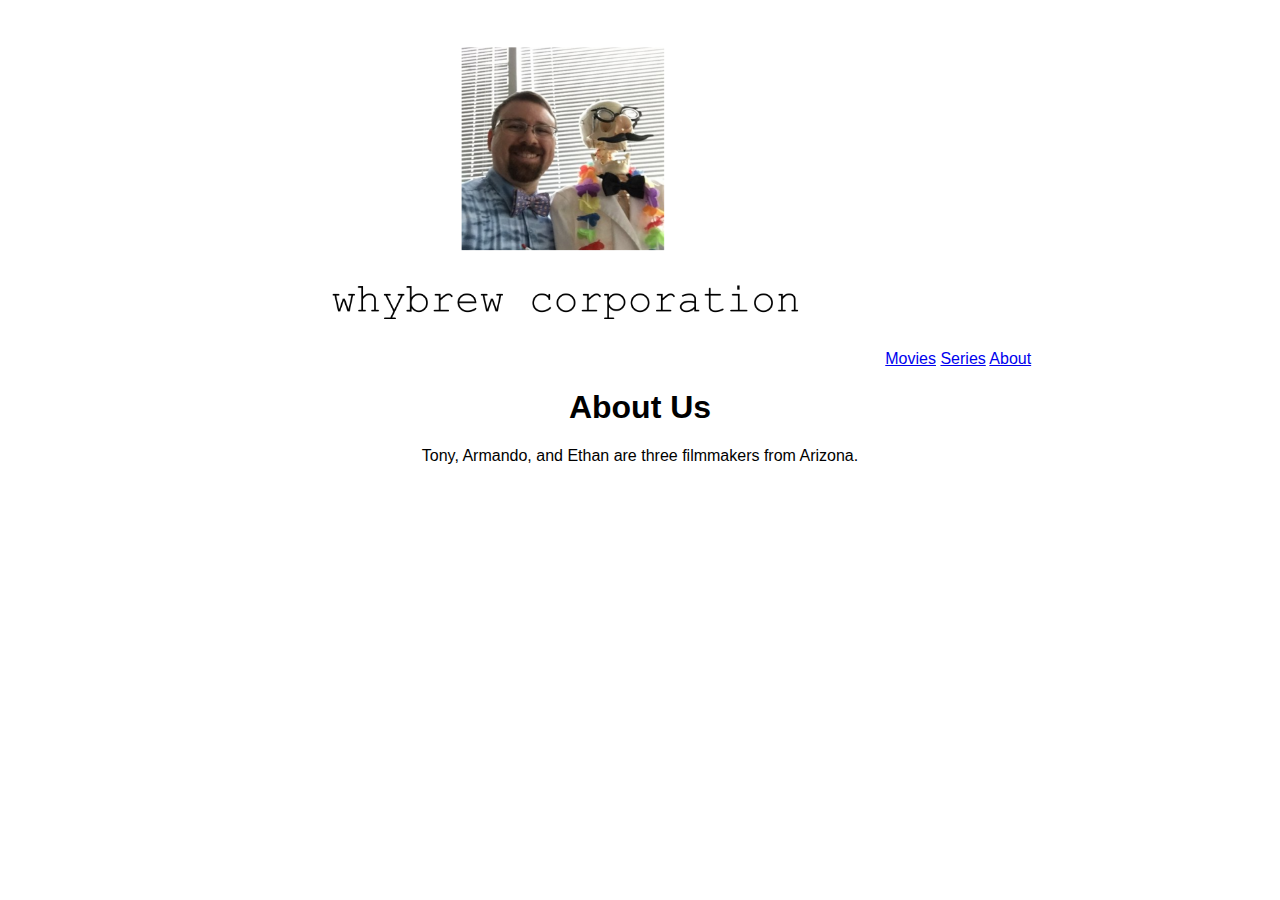
==== about.html @ ec978827 "fpiuesfoiudsfidfs" ====
<!DOCTYPE html>
<html>
    <head>
        <title>About</title>
        <link href="style.css" rel="stylesheet" type="text/css"/>
    </head>
    <body>
        <div class="topnav" id="myTopnav">
            <a href="index.html"><img src="assets/logos/wclogotransparentblack.png" alt="Logo"></a>
            <a href="movies.html">Movies</a>
            <a href="series.html">Series</a>
            <a href="about.html">About</a>
            <a href="javascript:void(0);" class="icon" onclick="myFunction()">
                <i class="fa fa-bars"></i>
            </a>
        </div>
        <h1>About Us</h1>
        <p>Tony, Armando, and Ethan are three filmmakers from Arizona.</p>
    </body>
</html>
---- style.css ----
body {
    background-color:white;
    font-family: Verdana, sans-serif;
    text-align: center;
}

img {
    width: 50%;
    height: auto;
}
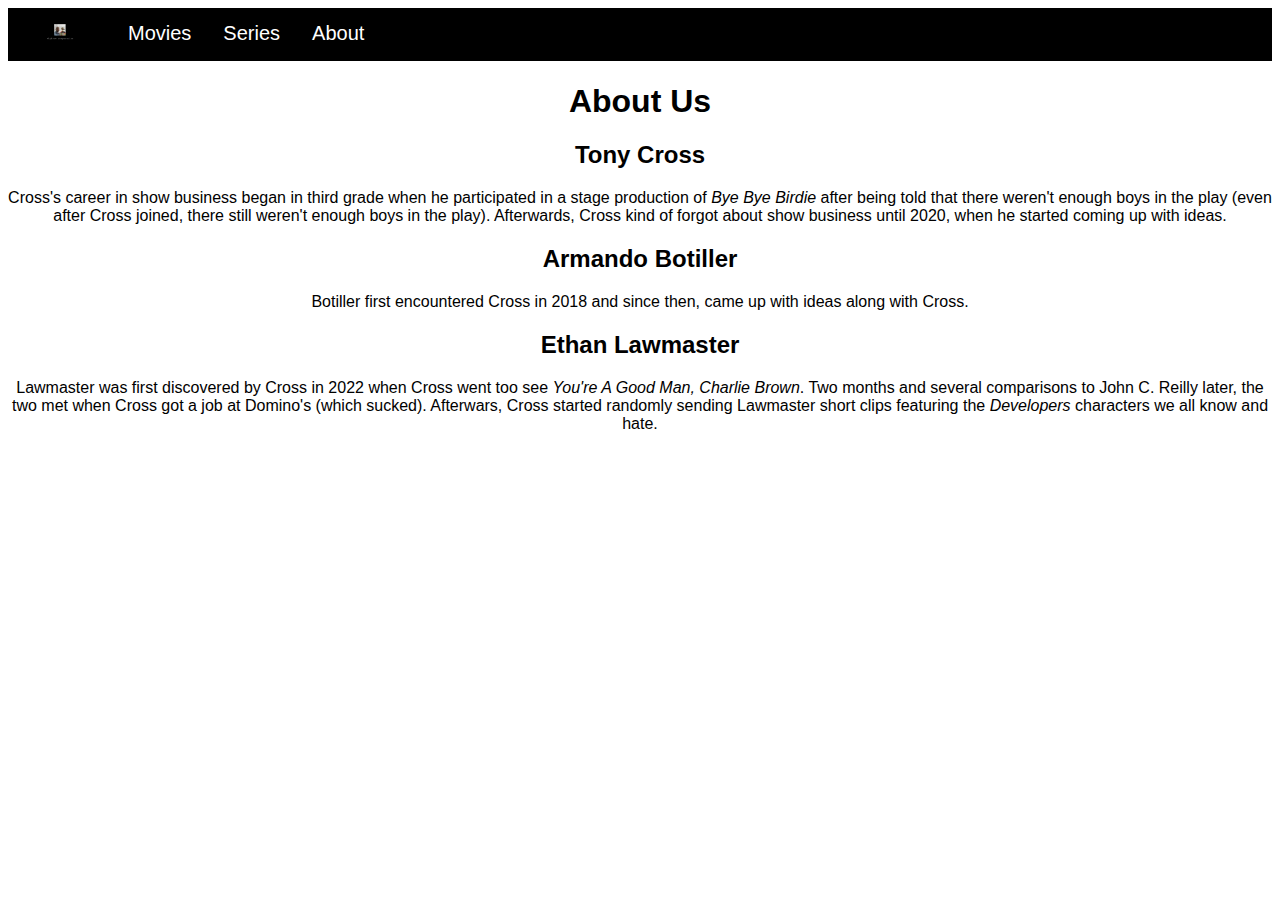
==== commit 58dfce7a: "ytiyutrvuytvryu" ====
--- a/about.html
+++ b/about.html
@@ -6,7 +6,7 @@
     </head>
     <body>
         <div class="topnav" id="myTopnav">
-            <a href="index.html"><img src="assets/logos/wclogotransparentblack.png" alt="Logo"></a>
+            <a href="index.html"><img src="assets/logos/wclogotransparentwhite.png" alt="Logo" width="72" height="40"></a>
             <a href="movies.html">Movies</a>
             <a href="series.html">Series</a>
             <a href="about.html">About</a>
@@ -15,6 +15,11 @@
             </a>
         </div>
         <h1>About Us</h1>
-        <p>Tony, Armando, and Ethan are three filmmakers from Arizona.</p>
+        <h2>Tony Cross</h2>
+        <p>Cross's career in show business began in third grade when he participated in a stage production of <i>Bye Bye Birdie</i> after being told that there weren't enough boys in the play (even after Cross joined, there still weren't enough boys in the play). Afterwards, Cross kind of forgot about show business until 2020, when he started coming up with ideas.</p>
+        <h2>Armando Botiller</h2>
+        <p>Botiller first encountered Cross in 2018 and since then, came up with ideas along with Cross.</p>
+        <h2>Ethan Lawmaster</h2>
+        <p>Lawmaster was first discovered by Cross in 2022 when Cross went too see <i>You're A Good Man, Charlie Brown</i>. Two months and several comparisons to John C. Reilly later, the two met when Cross got a job at Domino's (which sucked). Afterwars, Cross started randomly sending Lawmaster short clips featuring the <i>Developers</i> characters we all know and hate.</p>
     </body>
 </html>--- a/style.css
+++ b/style.css
@@ -5,6 +5,64 @@
 }
 
 img {
-    width: 50%;
+    max-width: 50%;
     height: auto;
-}+}
+
+.topnav {
+    background-color: #000000;
+    overflow: hidden;
+  }
+  
+  /* Style the links inside the navigation bar */
+  .topnav a {
+    float: left;
+    display: block;
+    color: #ffffff;
+    text-align: center;
+    padding: 14px 16px;
+    text-decoration: none;
+    font-size: 20px;
+  }
+  
+  /* Change the color of links on hover */
+  .topnav a:hover {
+    background-color: #ff0000;
+    color: #ffffff;
+  }
+  
+  /* Add an active class to highlight the current page */
+  .topnav a.active {
+    background-color: #ff0000;
+    color: #ffffff;
+  }
+  
+  /* Hide the link that should open and close the topnav on small screens */
+  .topnav .icon {
+    display: none;
+  }
+  
+  
+  /* When the screen is less than 600 pixels wide, hide all links, except for the first one ("Home"). Show the link that contains should open and close the topnav (.icon) */
+  @media screen and (max-width: 600px) {
+    .topnav a:not(:first-child) {display: none;}
+    .topnav a.icon {
+      float: right;
+      display: block;
+    }
+  }
+  
+  /* The "responsive" class is added to the topnav with JavaScript when the user clicks on the icon. This class makes the topnav look good on small screens (display the links vertically instead of horizontally) */
+  @media screen and (max-width: 600px) {
+    .topnav.responsive {position: relative;}
+    .topnav.responsive a.icon {
+      position: absolute;
+      right: 0;
+      top: 0;
+    }
+    .topnav.responsive a {
+      float: none;
+      display: block;
+      text-align: left;
+    }
+  }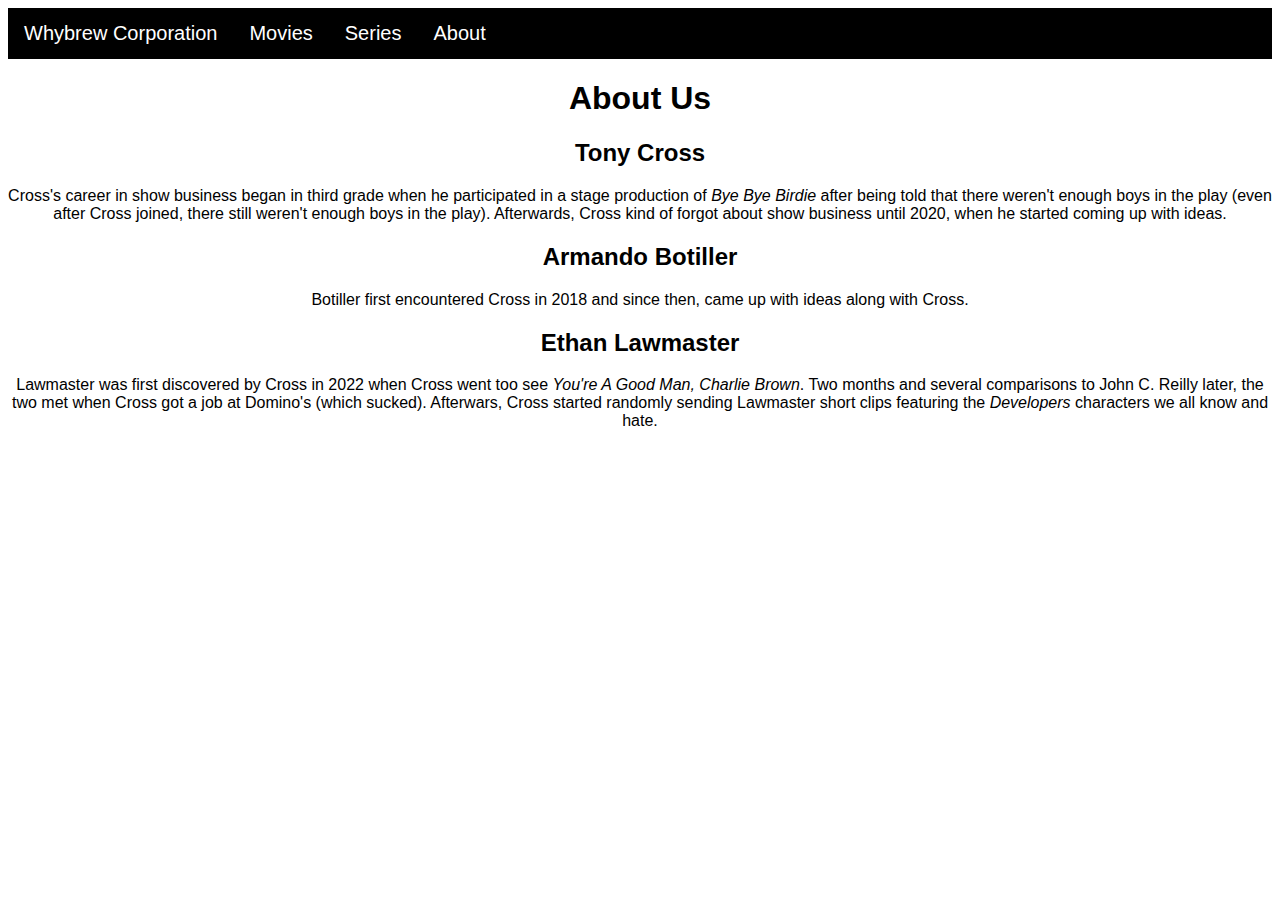
==== commit 2ebd5105: "trvdhsfdscg" ====
--- a/about.html
+++ b/about.html
@@ -6,7 +6,7 @@
     </head>
     <body>
         <div class="topnav" id="myTopnav">
-            <a href="index.html"><img src="assets/logos/wclogotransparentwhite.png" alt="Logo" width="72" height="40"></a>
+            <a href="index.html">Whybrew Corporation</a>
             <a href="movies.html">Movies</a>
             <a href="series.html">Series</a>
             <a href="about.html">About</a>
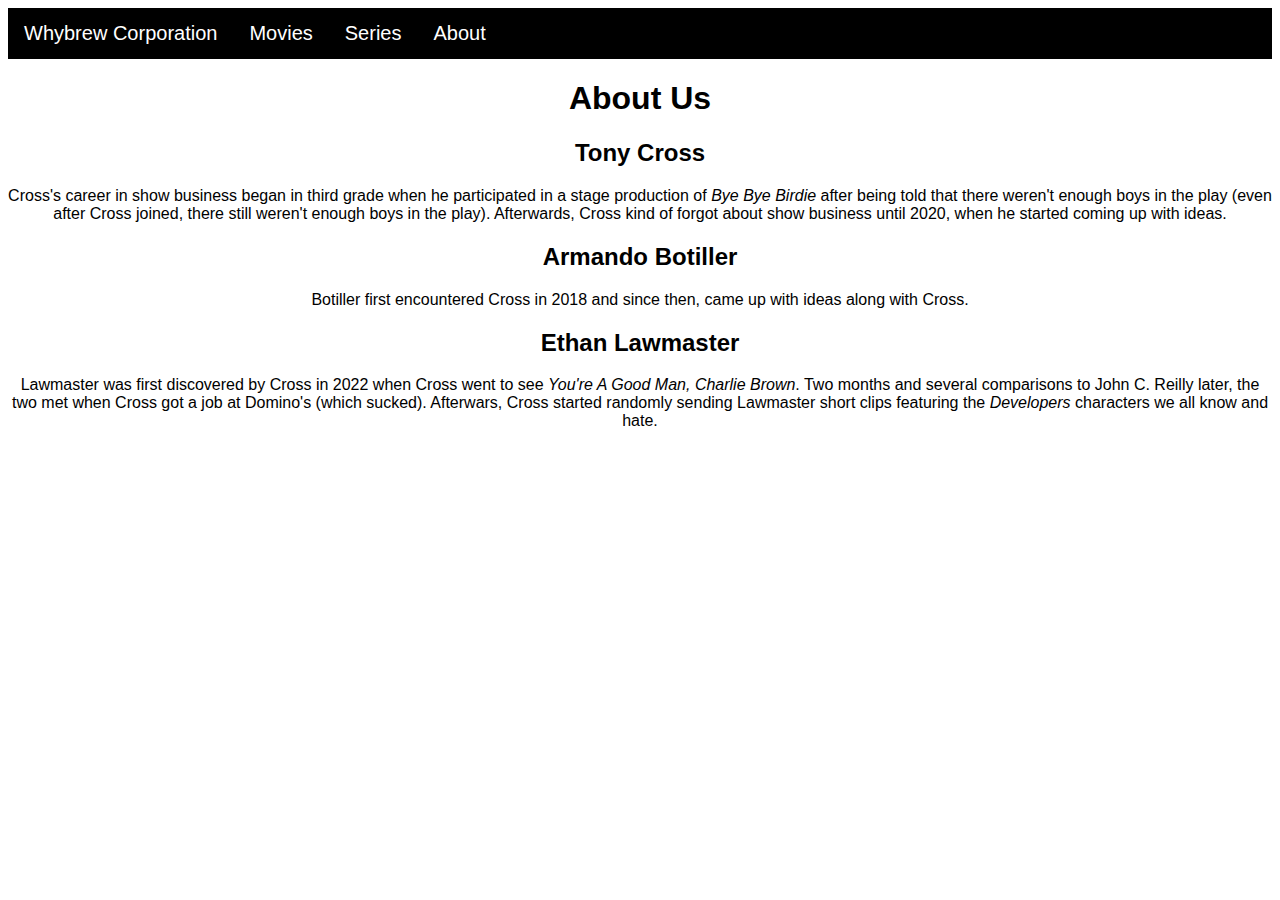
==== commit d7abb3b4: "Update about.html" ====
--- a/about.html
+++ b/about.html
@@ -20,6 +20,6 @@
         <h2>Armando Botiller</h2>
         <p>Botiller first encountered Cross in 2018 and since then, came up with ideas along with Cross.</p>
         <h2>Ethan Lawmaster</h2>
-        <p>Lawmaster was first discovered by Cross in 2022 when Cross went too see <i>You're A Good Man, Charlie Brown</i>. Two months and several comparisons to John C. Reilly later, the two met when Cross got a job at Domino's (which sucked). Afterwars, Cross started randomly sending Lawmaster short clips featuring the <i>Developers</i> characters we all know and hate.</p>
+        <p>Lawmaster was first discovered by Cross in 2022 when Cross went to see <i>You're A Good Man, Charlie Brown</i>. Two months and several comparisons to John C. Reilly later, the two met when Cross got a job at Domino's (which sucked). Afterwars, Cross started randomly sending Lawmaster short clips featuring the <i>Developers</i> characters we all know and hate.</p>
     </body>
 </html>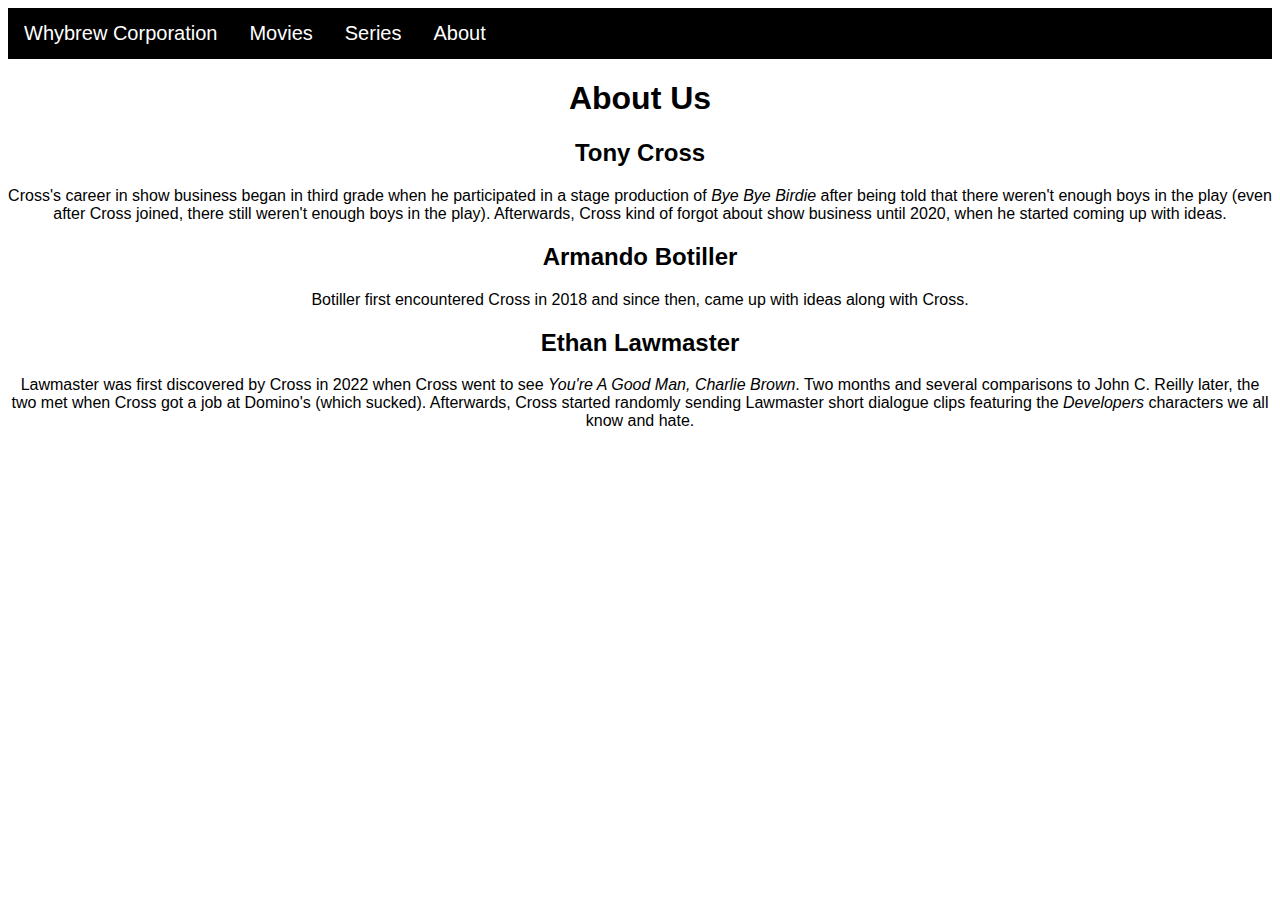
==== commit d8802090: "Update about.html" ====
--- a/about.html
+++ b/about.html
@@ -20,6 +20,6 @@
         <h2>Armando Botiller</h2>
         <p>Botiller first encountered Cross in 2018 and since then, came up with ideas along with Cross.</p>
         <h2>Ethan Lawmaster</h2>
-        <p>Lawmaster was first discovered by Cross in 2022 when Cross went to see <i>You're A Good Man, Charlie Brown</i>. Two months and several comparisons to John C. Reilly later, the two met when Cross got a job at Domino's (which sucked). Afterwars, Cross started randomly sending Lawmaster short clips featuring the <i>Developers</i> characters we all know and hate.</p>
+        <p>Lawmaster was first discovered by Cross in 2022 when Cross went to see <i>You're A Good Man, Charlie Brown</i>. Two months and several comparisons to John C. Reilly later, the two met when Cross got a job at Domino's (which sucked). Afterwards, Cross started randomly sending Lawmaster short dialogue clips featuring the <i>Developers</i> characters we all know and hate.</p>
     </body>
 </html>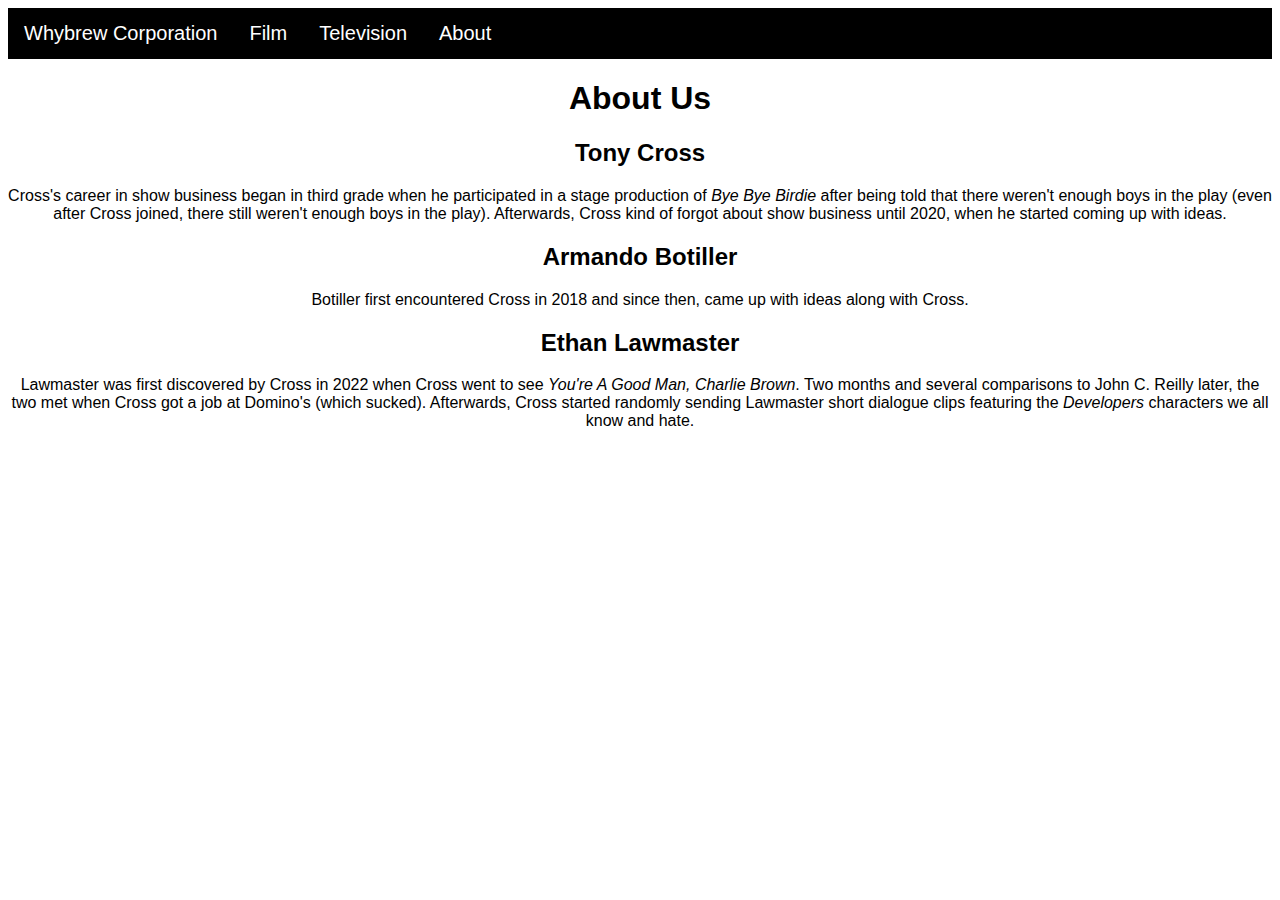
==== commit 90b70e2e: "itnuityniytunt" ====
--- a/about.html
+++ b/about.html
@@ -2,13 +2,13 @@
 <html>
     <head>
         <title>About</title>
-        <link href="style.css" rel="stylesheet" type="text/css"/>
+        <link href="style/style.css" rel="stylesheet" type="text/css"/>
     </head>
     <body>
         <div class="topnav" id="myTopnav">
             <a href="index.html">Whybrew Corporation</a>
-            <a href="movies.html">Movies</a>
-            <a href="series.html">Series</a>
+            <a href="film.html">Film</a>
+            <a href="television.html">Television</a>
             <a href="about.html">About</a>
             <a href="javascript:void(0);" class="icon" onclick="myFunction()">
                 <i class="fa fa-bars"></i>
--- a/style/style.css
+++ b/style/style.css
@@ -0,0 +1,90 @@
+body {
+    background-color:white;
+    font-family: Verdana, sans-serif;
+    text-align: center;
+}
+
+img {
+    max-width: 50%;
+    height: auto;
+}
+
+.topnav {
+    background-color: #000000;
+    overflow: hidden;
+  }
+  
+  /* Style the links inside the navigation bar */
+  .topnav a {
+    float: left;
+    display: block;
+    color: #ffffff;
+    text-align: center;
+    padding: 14px 16px;
+    text-decoration: none;
+    font-size: 20px;
+  }
+  
+  /* Change the color of links on hover */
+  .topnav a:hover {
+    background-color: #ff0000;
+    color: #ffffff;
+  }
+  
+  /* Add an active class to highlight the current page */
+  .topnav a.active {
+    background-color: #ff0000;
+    color: #ffffff;
+  }
+  
+  /* Hide the link that should open and close the topnav on small screens */
+  .topnav .icon {
+    display: none;
+  }
+  
+  
+  /* When the screen is less than 600 pixels wide, hide all links, except for the first one ("Home"). Show the link that contains should open and close the topnav (.icon) */
+  @media screen and (max-width: 600px) {
+    .topnav a:not(:first-child) {display: none;}
+    .topnav a.icon {
+      float: right;
+      display: block;
+    }
+  }
+  
+  /* The "responsive" class is added to the topnav with JavaScript when the user clicks on the icon. This class makes the topnav look good on small screens (display the links vertically instead of horizontally) */
+  @media screen and (max-width: 600px) {
+    .topnav.responsive {position: relative;}
+    .topnav.responsive a.icon {
+      position: absolute;
+      right: 0;
+      top: 0;
+    }
+    .topnav.responsive a {
+      float: none;
+      display: block;
+      text-align: left;
+    }
+  }
+
+  .split {
+    width: 100%;
+  }
+  
+  /* Control the left side */
+  .left {
+    float: left;
+    width: 50%;
+    height:auto;
+    text-align:left;
+    background-color: #ffffff;
+  }
+  
+  /* Control the right side */
+  .right {
+    float: right;
+    width: 50%;
+    height:auto;
+    text-align:left;
+    background-color: #ffffff;
+  }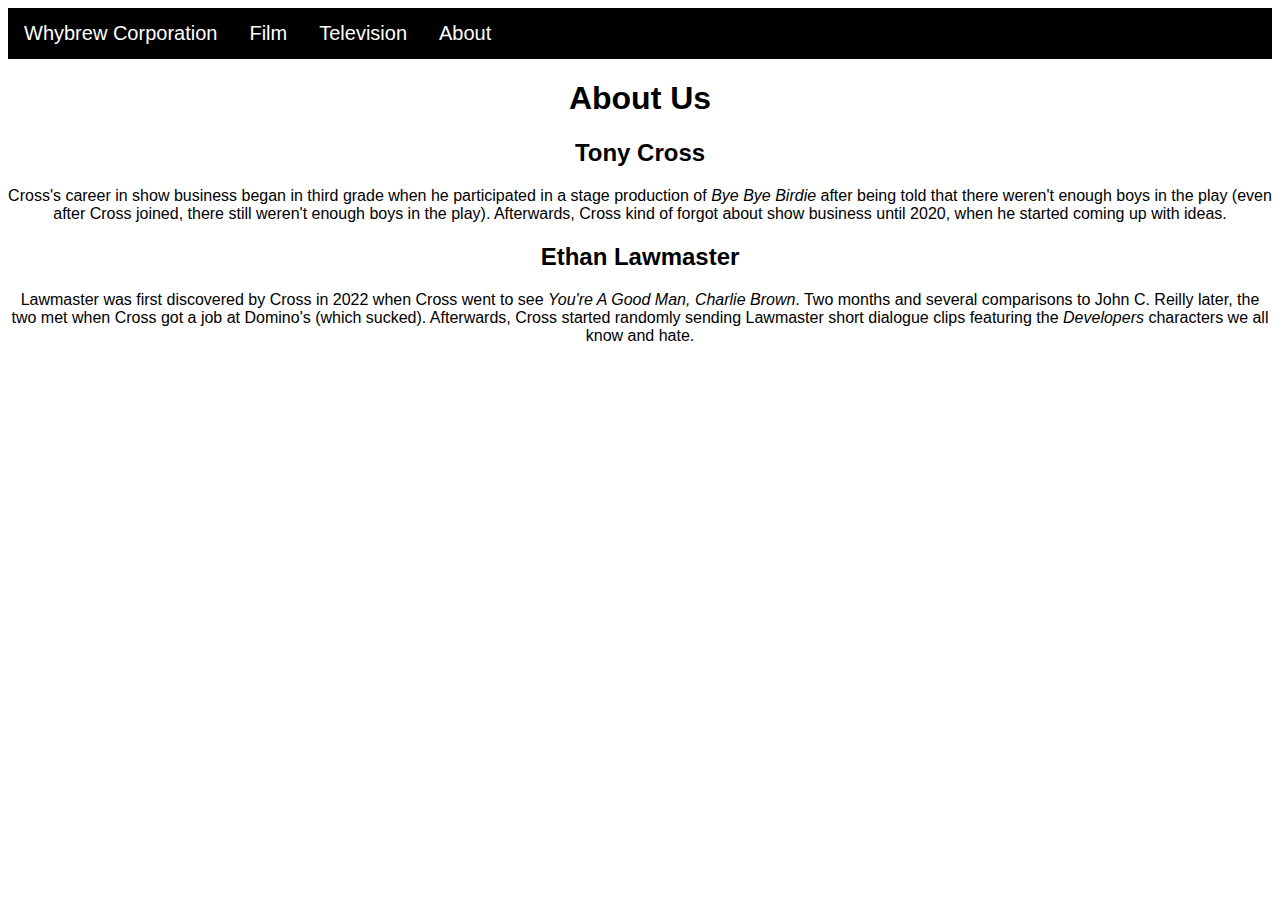
==== commit da05d46b: "Update about.html" ====
--- a/about.html
+++ b/about.html
@@ -17,9 +17,7 @@
         <h1>About Us</h1>
         <h2>Tony Cross</h2>
         <p>Cross's career in show business began in third grade when he participated in a stage production of <i>Bye Bye Birdie</i> after being told that there weren't enough boys in the play (even after Cross joined, there still weren't enough boys in the play). Afterwards, Cross kind of forgot about show business until 2020, when he started coming up with ideas.</p>
-        <h2>Armando Botiller</h2>
-        <p>Botiller first encountered Cross in 2018 and since then, came up with ideas along with Cross.</p>
         <h2>Ethan Lawmaster</h2>
         <p>Lawmaster was first discovered by Cross in 2022 when Cross went to see <i>You're A Good Man, Charlie Brown</i>. Two months and several comparisons to John C. Reilly later, the two met when Cross got a job at Domino's (which sucked). Afterwards, Cross started randomly sending Lawmaster short dialogue clips featuring the <i>Developers</i> characters we all know and hate.</p>
     </body>
-</html>+</html>
